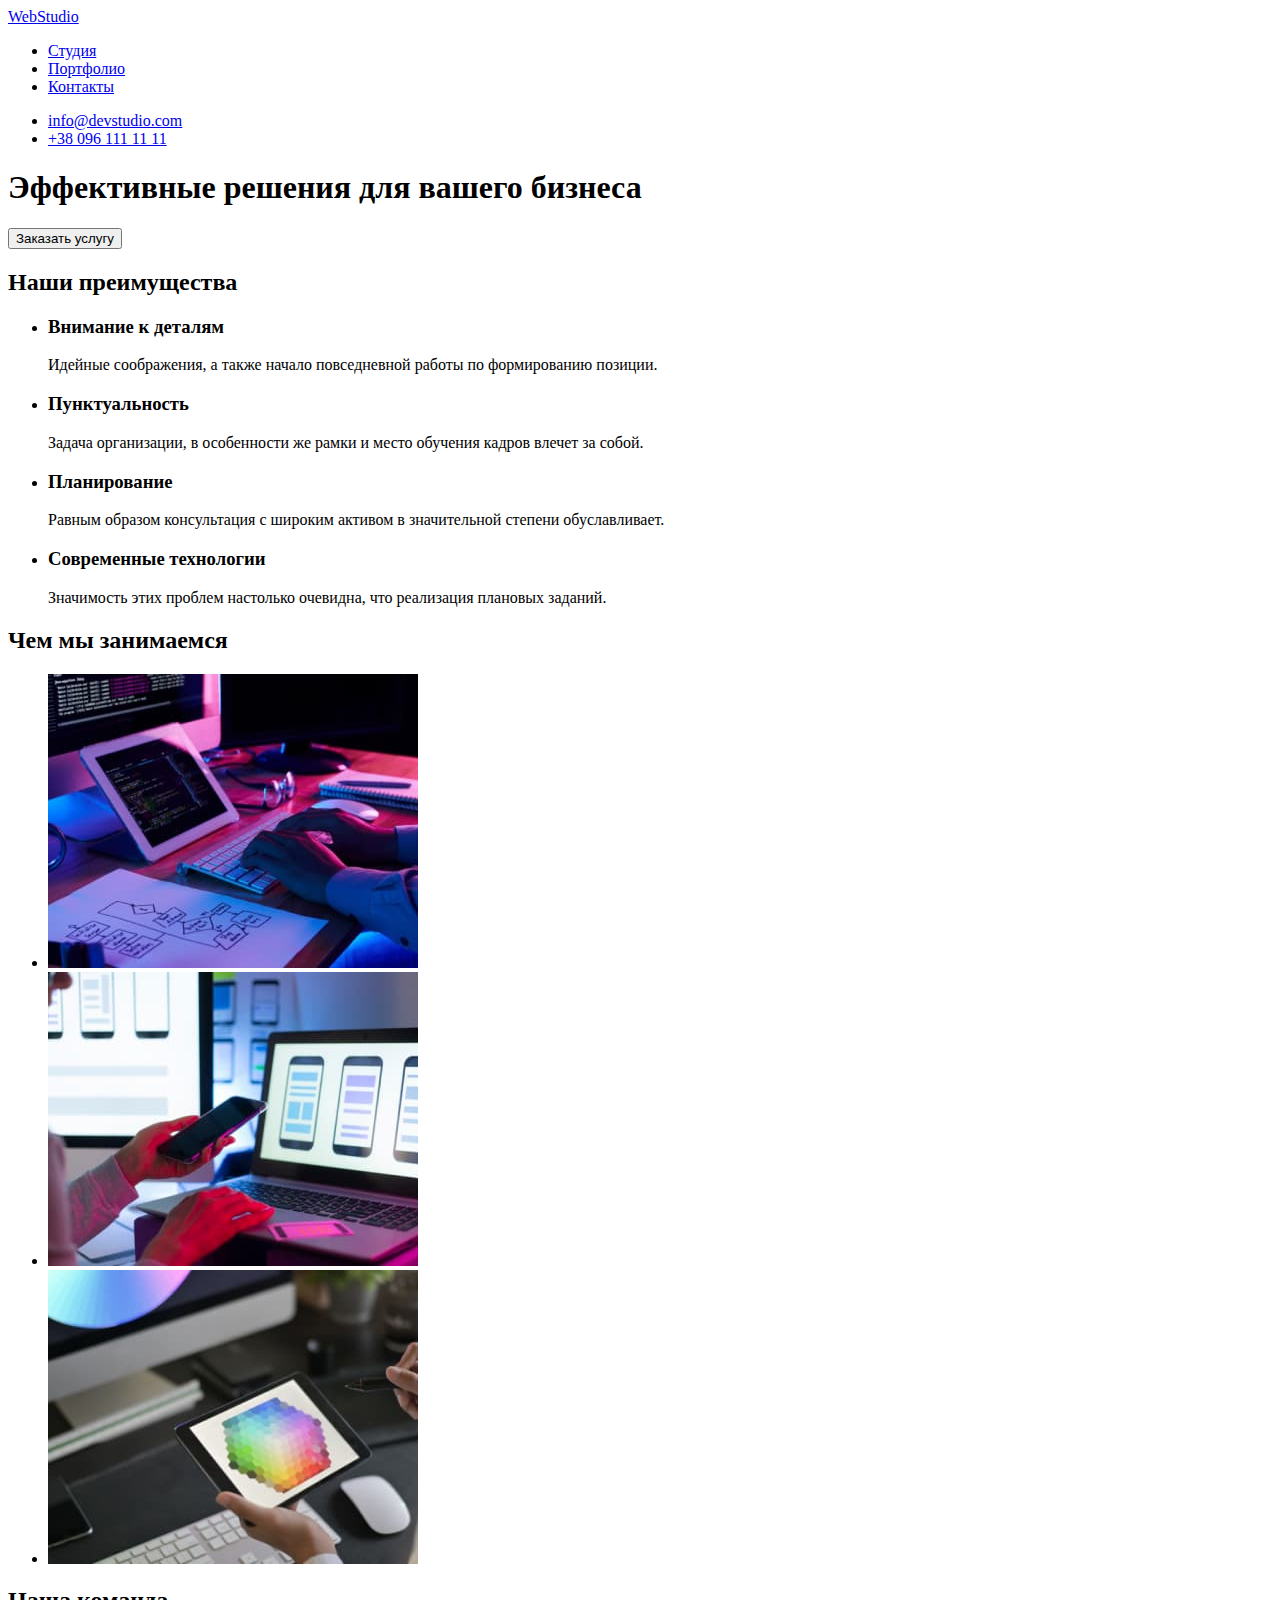
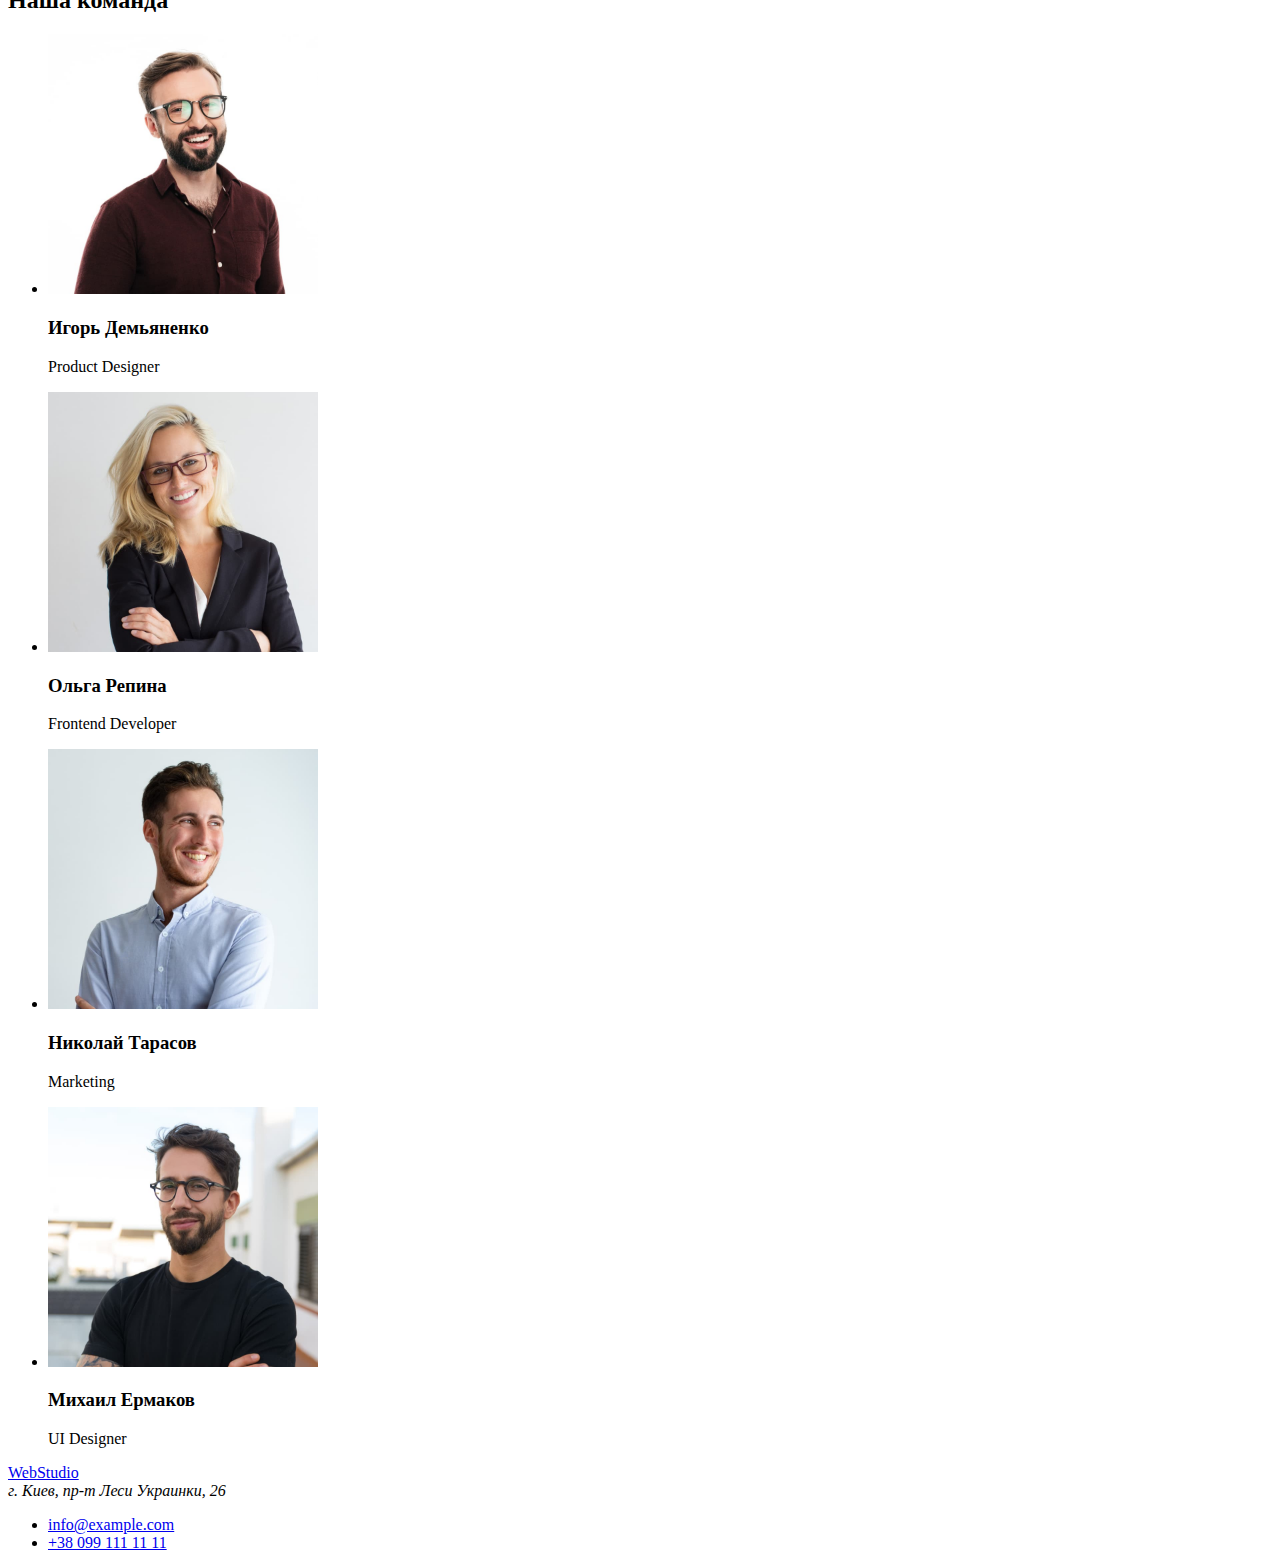
==== index.html @ 503b4479 "added HTML" ====
<!doctype html>
<html lang="ru">
<head>
    <meta charset="UTF-8">
    <meta name="viewport" content="initial-scale=1.0, width=device-width">
    <meta http-equiv="X-UA-Compatible" content="ie=edge">
    <title>HomeWork-2</title>
</head>
<body>
<!--Шапка сайта-->
<header>
    <nav>
        <a href="./index.html"><span>Web</span>Studio</a>
        <ul>
            <li><a href="./studio.html">Студия</a></li>
            <li><a href="./portfolio.html">Портфолио</a></li>
            <li><a href="./contacts.html">Контакты</a></li>
        </ul>
    </nav>
    <ul>
        <li><a href="mailto:info@devstudio.com">info@devstudio.com</a></li>
        <li><a href="tel:+380961111111">+38 096 111 11 11</a></li>
    </ul>
</header>
<main>
    <!--Герой-->
    <section>
        <h1>Эффективные решения для вашего бизнеса</h1>
        <button type="button">Заказать услугу</button>
    </section>

    <!--Наши преимущества-->
    <section>
        <h2>Наши преимущества</h2>
        <ul>
            <li>
                <h3>Внимание к деталям</h3>
                <p>Идейные соображения, а также начало повседневной работы по формированию позиции.</p>
            </li>
            <li>
                <h3>Пунктуальность</h3>
                <p>Задача организации, в особенности же рамки и место обучения кадров влечет за собой.</p>
            </li>
            <li>
                <h3>Планирование</h3>
                <p>Равным образом консультация с широким активом в значительной степени обуславливает.</p>
            </li>
            <li>
                <h3>Современные технологии</h3>
                <p>Значимость этих проблем настолько очевидна, что реализация плановых заданий.</p>
            </li>
        </ul>
    </section>
    <section>
        <h2>Чем мы занимаемся</h2>
        <ul>
            <li><a href=""><img src="images/img_1.jpg" width="370" height="294" alt="десктопные приложени"></a></li>
            <li><a href=""><img src="images/img_2.jpg" width="370" height="294" alt="мобильные приложения"></a></li>
            <li><a href=""><img src="images/img_3.jpg" width="370" height="294" alt="приложения под планшеты"></a></li>
        </ul>
    </section>

    <!--Наша команда-->
    <section>
        <h2>Наша команда</h2>
        <ul>
            <li>
                <img src="images/our_team_1.jpg" width="270" height="260" alt="игорь демьяненко">
                <h3>Игорь Демьяненко</h3>
                <p>Product Designer</p>
            </li>
            <li><img src="images/our_team_2.jpg" width="270" height="260" alt="ольга репина">
                <h3>Ольга Репина</h3>
                <p>Frontend Developer</p>
            </li>
            <li><img src="images/our_team_3.jpg" width="270" height="260" alt="николай тарасов">
                <h3>Николай Тарасов</h3>
                <p>Marketing</p>
            </li>
            <li><img src="images/our_team_4.jpg" width="270" height="260" alt="михаил ермаков">
                <h3>Михаил Ермаков</h3>
                <p>UI Designer</p>
            </li>
        </ul>
    </section>
</main>

<!--Подвал сайта-->
<footer>
    <a href="./index.html"><span>Web</span>Studio</a>
    <address>г. Киев, пр-т Леси Украинки, 26</address>
    <ul>
        <li><a href="mailto:info@example.com">info@example.com</a></li>
        <li><a href="tel:+380991111111">+38 099 111 11 11</a></li>
    </ul>
</footer>
</body>
</html>
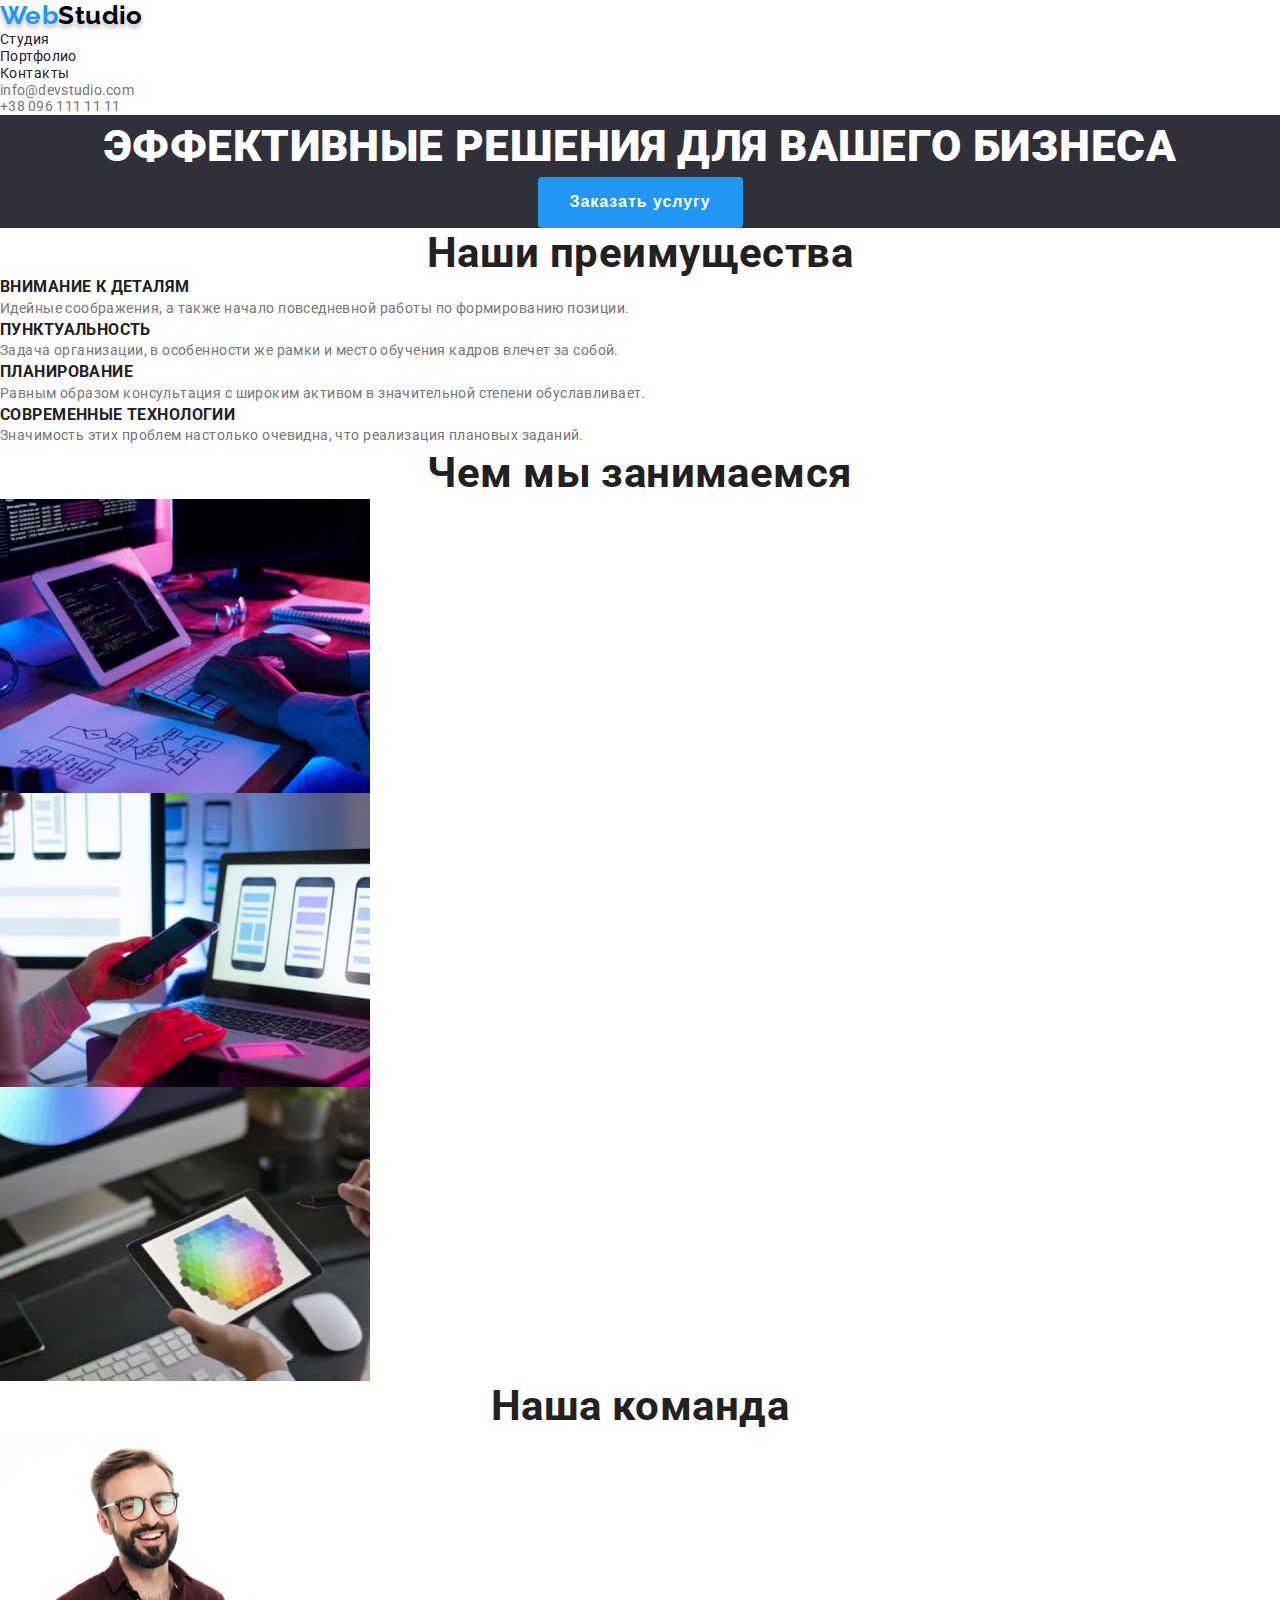
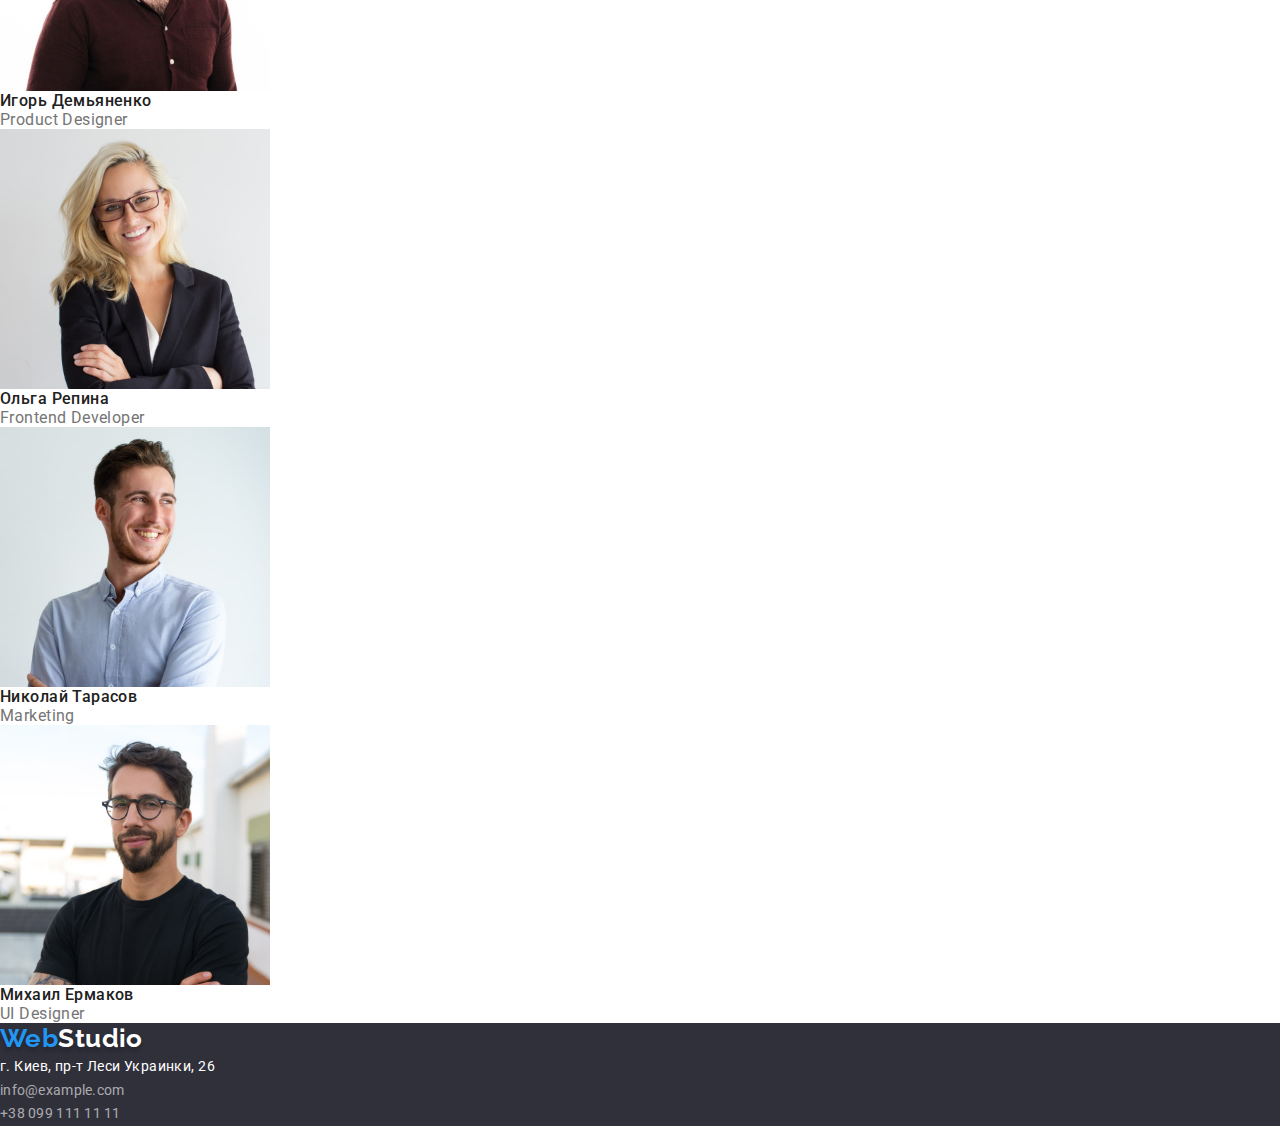
==== commit ac338288: "added css" ====
--- a/index.html
+++ b/index.html
@@ -5,32 +5,35 @@
     <meta name="viewport" content="initial-scale=1.0, width=device-width">
     <meta http-equiv="X-UA-Compatible" content="ie=edge">
     <title>HomeWork-2</title>
+    <link href="https://fonts.googleapis.com/css2?family=Raleway:wght@700&family=Roboto:wght@400;500;700;900&display=swap"
+          rel="stylesheet">
+    <link rel="stylesheet" href="css/style.css">
 </head>
 <body>
 <!--Шапка сайта-->
 <header>
     <nav>
-        <a href="./index.html"><span>Web</span>Studio</a>
-        <ul>
+        <a class="logo" href="./index.html"><span>Web</span>Studio</a>
+        <ul class="nav">
             <li><a href="./studio.html">Студия</a></li>
             <li><a href="./portfolio.html">Портфолио</a></li>
             <li><a href="./contacts.html">Контакты</a></li>
         </ul>
     </nav>
-    <ul>
+    <ul class="contact">
         <li><a href="mailto:info@devstudio.com">info@devstudio.com</a></li>
         <li><a href="tel:+380961111111">+38 096 111 11 11</a></li>
     </ul>
 </header>
-<main>
+<main class="home">
     <!--Герой-->
-    <section>
+    <section class="content block banner">
         <h1>Эффективные решения для вашего бизнеса</h1>
-        <button type="button">Заказать услугу</button>
+        <button class="button" type="button">Заказать услугу</button>
     </section>
 
     <!--Наши преимущества-->
-    <section>
+    <section class="content-block benefits">
         <h2>Наши преимущества</h2>
         <ul>
             <li>
@@ -61,7 +64,7 @@
     </section>
 
     <!--Наша команда-->
-    <section>
+    <section class="content-block team">
         <h2>Наша команда</h2>
         <ul>
             <li>
@@ -86,10 +89,10 @@
 </main>
 
 <!--Подвал сайта-->
-<footer>
-    <a href="./index.html"><span>Web</span>Studio</a>
-    <address>г. Киев, пр-т Леси Украинки, 26</address>
-    <ul>
+<footer class="footer">
+    <a class="logo" href="./index.html"><span>Web</span>Studio</a>
+    <address class="address">г. Киев, пр-т Леси Украинки, 26</address>
+    <ul class="contact">
         <li><a href="mailto:info@example.com">info@example.com</a></li>
         <li><a href="tel:+380991111111">+38 099 111 11 11</a></li>
     </ul>
--- a/css/style.css
+++ b/css/style.css
@@ -0,0 +1,232 @@
+:root {
+    --accent-color: #2196F3;
+    --primyry-text-color: #212121;
+    --text-color: #757575;
+    --white-color: #fff;
+}
+
+img {
+    vertical-align: middle;
+    max-width: 100%;
+    height: auto;
+    border: 0;
+}
+
+body, h1, h2, h3, h4, h5, p, figure {
+    margin: 0;
+    padding: 0;
+}
+
+ul, menu {
+    margin: 0;
+    padding: 0;
+    list-style: none;
+}
+
+a {
+    text-decoration: none;
+}
+
+body {
+    font: 400 14px/1.2 'Roboto', Sans-Serif;
+    color: var(--primyry-text-color);
+    background: var(--white-color);
+    letter-spacing: 0.03em;
+}
+
+/*Header*/
+.logo {
+    font: 700 26px/1.2 'Raleway', Sans-Serif;
+    color: #000;
+    text-shadow: 0 4px 4px rgba(0, 0, 0, 0.25);
+}
+
+.logo > span {
+    color: var(--accent-color);
+}
+
+ul.nav a {
+    color: var(--primyry-text-color);
+}
+
+ul.nav a.current,
+ul.nav a:hover {
+    color: var(--accent-color);
+}
+
+.contact a {
+    color: var(--text-color);
+    letter-spacing: 0.02em;
+}
+
+.contact a:hover,
+.contact a:focus {
+    color: var(--accent-color);
+    transition: color 0.2s ease-in;
+}
+
+/*Home page*/
+.home .banner {
+    text-align: center;
+    background: #2F303A;
+}
+
+.home h1 {
+    font-weight: 900;
+    font-size: 44px;
+    line-height: 1.41;
+    color: var(--white-color);
+    text-transform: uppercase;
+}
+
+h2 {
+    font-weight: 700;
+    font-size: 42px;
+    line-height: 1.2;
+    text-align: center;
+}
+
+h3 {
+    font-weight: 700;
+    line-height: 1.14;
+}
+
+.benefits h3 {
+    text-transform: uppercase;
+}
+
+.benefits ul p {
+    line-height: 1.71;
+    color: var(--text-color);
+}
+
+.team h3 {
+    font-weight: 500;
+    font-size: 16px;
+    line-height: 1.19;
+}
+
+.team ul p {
+    font-size: 16px;
+    line-height: 1.19;
+    color: var(--text-color);
+}
+
+
+.home .button {
+    padding: 10px 32px;
+
+    font-weight: 700;
+    font-size: 16px;
+    line-height: 1.9;
+    letter-spacing: 0.06em;
+
+    background: var(--accent-color);
+    color: var(--white-color);
+    border: none;
+
+    border-radius: 4px;
+    cursor: pointer;
+}
+
+.home .button:hover {
+    background: var(--white-color);
+    color: var(--accent-color);
+    transition: all 0.2s ease-in;
+}
+
+/*Portfolio*/
+.filters {
+    display: flex;
+}
+
+.filters .btn {
+    /* Box-model */
+    padding: 6px 22px;
+
+    /* Typography */
+    font-family: inherit;
+    font-size: 16px;
+    font-weight: 500;
+    line-height: 1.62;
+
+    /* Visual */
+    background: #F5F4FA;
+    color: var(--primyry-text-color);
+    border: none;
+    border-radius: 4px;
+
+    /* Misc */
+    cursor: pointer;
+}
+
+.portfolio .filters .btn:hover {
+    background: var(--accent-color);
+    color: var(--white-color);
+    text-shadow: 0 4px 4px rgba(0, 0, 0, 0.25), 1px 1px 1px #000;
+    transition: all 0.2s ease-in;
+}
+
+.portfolio .work-title {
+    font-size: 18px;
+    font-weight: 700;
+    line-height: 2;
+    letter-spacing: 0.06em;
+    text-align: left;
+    color: var(--primyry-text-color);
+}
+
+.portfolio .work-text {
+    font-size: 16px;
+    letter-spacing: 0.03em;
+    color: var(--text-color);
+}
+
+.portfolio .work-title:hover,
+.portfolio .work-text:hover {
+    color: var(--accent-color);
+    transition: color 0.2s ease-in;
+}
+
+/*Footer*/
+.footer {
+    background: #2F303A;
+}
+
+.footer .logo {
+    color: var(--white-color);
+}
+
+.footer .contact a {
+    line-height: 1.7;
+    color: rgba(255, 255, 255, 0.6);
+}
+
+.footer .contact a:hover,
+.footer .contact a:focus {
+    color: var(--white-color);
+    transition: color 0.2s ease-in;
+}
+
+.address {
+    font-style: normal;
+    font-size: 14px;
+    line-height: 1.71;
+    color: var(--white-color);
+}
+
+
+
+
+
+
+
+
+
+
+
+
+
+
+
+
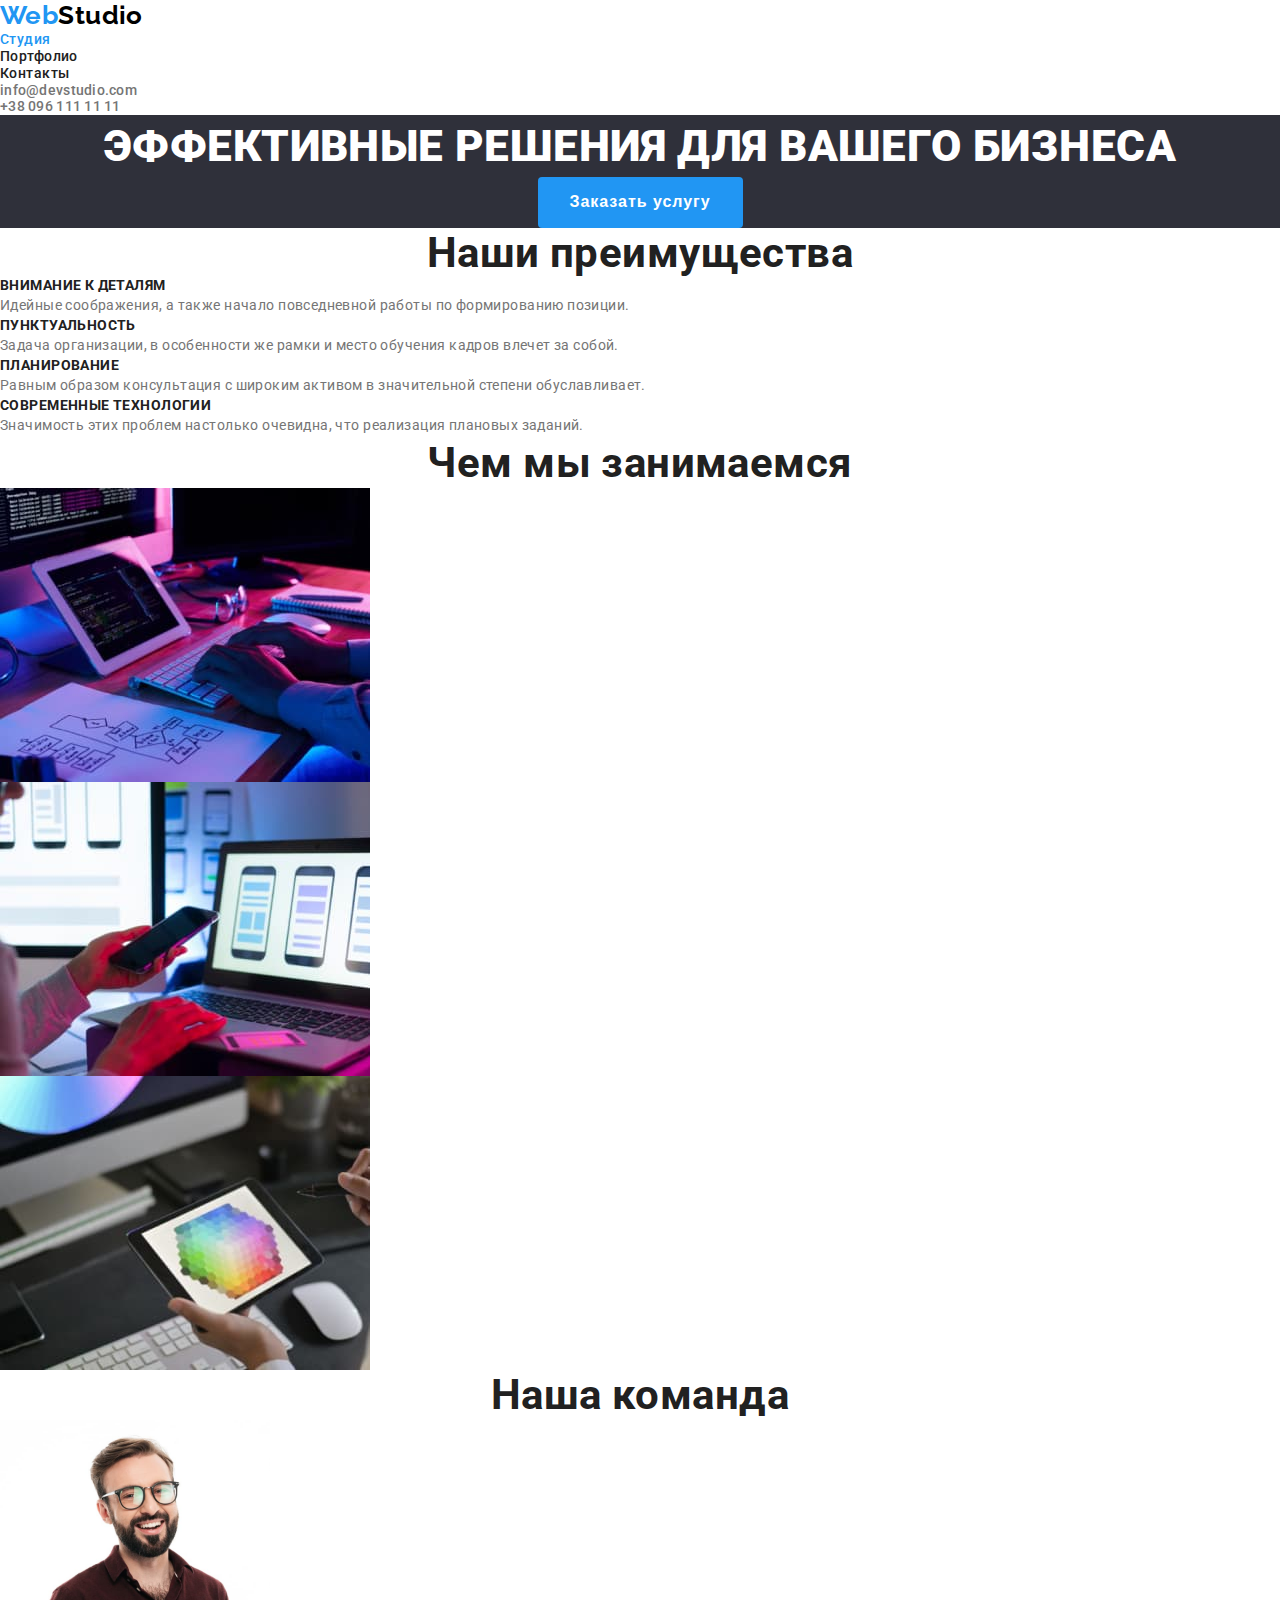
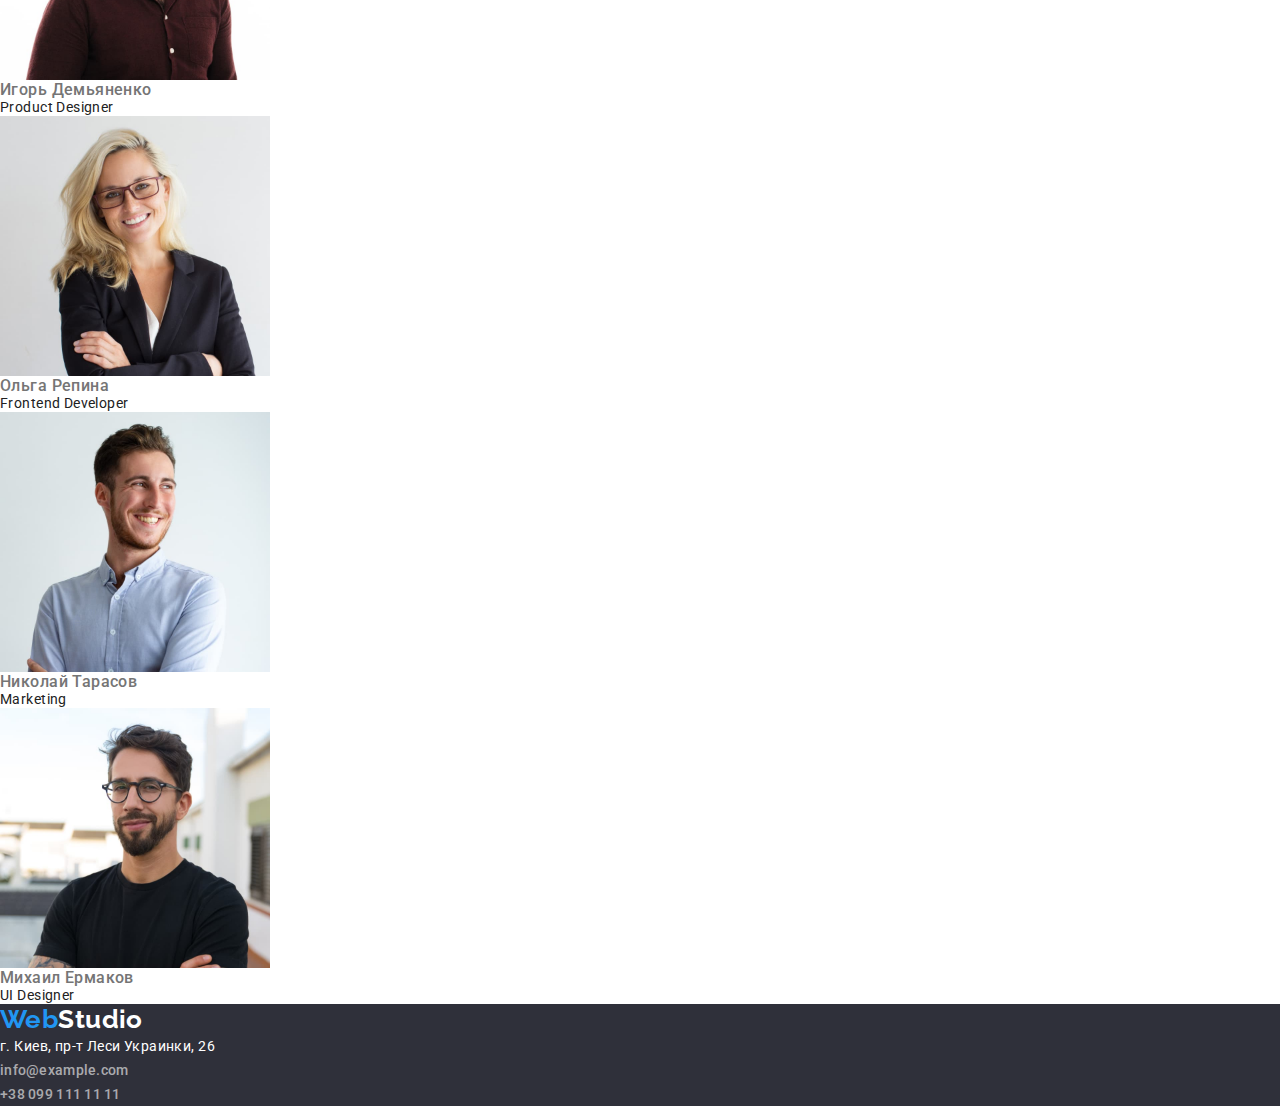
==== commit a9ce93ee: "correction" ====
--- a/index.html
+++ b/index.html
@@ -5,6 +5,7 @@
     <meta name="viewport" content="initial-scale=1.0, width=device-width">
     <meta http-equiv="X-UA-Compatible" content="ie=edge">
     <title>HomeWork-2</title>
+    <link rel="preconnect" href="https://fonts.gstatic.com"/>
     <link href="https://fonts.googleapis.com/css2?family=Raleway:wght@700&family=Roboto:wght@400;500;700;900&display=swap"
           rel="stylesheet">
     <link rel="stylesheet" href="css/style.css">
@@ -15,7 +16,7 @@
     <nav>
         <a class="logo" href="./index.html"><span>Web</span>Studio</a>
         <ul class="nav">
-            <li><a href="./studio.html">Студия</a></li>
+            <li><a class="current" href="./index.html">Студия</a></li>
             <li><a href="./portfolio.html">Портфолио</a></li>
             <li><a href="./contacts.html">Контакты</a></li>
         </ul>
@@ -35,22 +36,26 @@
     <!--Наши преимущества-->
     <section class="content-block benefits">
         <h2>Наши преимущества</h2>
-        <ul>
+        <ul class="benefits-list">
             <li>
-                <h3>Внимание к деталям</h3>
-                <p>Идейные соображения, а также начало повседневной работы по формированию позиции.</p>
+                <h3 class="benefits-title">Внимание к деталям</h3>
+                <p class="benefits-text">Идейные соображения, а также начало повседневной работы по формированию
+                    позиции.</p>
             </li>
             <li>
-                <h3>Пунктуальность</h3>
-                <p>Задача организации, в особенности же рамки и место обучения кадров влечет за собой.</p>
+                <h3 class="benefits-title">Пунктуальность</h3>
+                <p class="benefits-text">Задача организации, в особенности же рамки и место обучения кадров влечет за
+                    собой.</p>
             </li>
             <li>
-                <h3>Планирование</h3>
-                <p>Равным образом консультация с широким активом в значительной степени обуславливает.</p>
+                <h3 class="benefits-title">Планирование</h3>
+                <p class="benefits-text">Равным образом консультация с широким активом в значительной степени
+                    обуславливает.</p>
             </li>
             <li>
-                <h3>Современные технологии</h3>
-                <p>Значимость этих проблем настолько очевидна, что реализация плановых заданий.</p>
+                <h3 class="benefits-title">Современные технологии</h3>
+                <p class="benefits-text">Значимость этих проблем настолько очевидна, что реализация плановых
+                    заданий.</p>
             </li>
         </ul>
     </section>
@@ -66,23 +71,23 @@
     <!--Наша команда-->
     <section class="content-block team">
         <h2>Наша команда</h2>
-        <ul>
+        <ul class="team-list">
             <li>
                 <img src="images/our_team_1.jpg" width="270" height="260" alt="игорь демьяненко">
-                <h3>Игорь Демьяненко</h3>
-                <p>Product Designer</p>
+                <h3 class="title-team">Игорь Демьяненко</h3>
+                <p class="team-text">Product Designer</p>
             </li>
             <li><img src="images/our_team_2.jpg" width="270" height="260" alt="ольга репина">
-                <h3>Ольга Репина</h3>
-                <p>Frontend Developer</p>
+                <h3 class="title-team">Ольга Репина</h3>
+                <p class="team-text">Frontend Developer</p>
             </li>
             <li><img src="images/our_team_3.jpg" width="270" height="260" alt="николай тарасов">
-                <h3>Николай Тарасов</h3>
-                <p>Marketing</p>
+                <h3 class="title-team">Николай Тарасов</h3>
+                <p class="team-text">Marketing</p>
             </li>
             <li><img src="images/our_team_4.jpg" width="270" height="260" alt="михаил ермаков">
-                <h3>Михаил Ермаков</h3>
-                <p>UI Designer</p>
+                <h3 class="title-team">Михаил Ермаков</h3>
+                <p class="team-text">UI Designer</p>
             </li>
         </ul>
     </section>
--- a/css/style.css
+++ b/css/style.css
@@ -38,7 +38,6 @@
 .logo {
     font: 700 26px/1.2 'Raleway', Sans-Serif;
     color: #000;
-    text-shadow: 0 4px 4px rgba(0, 0, 0, 0.25);
 }
 
 .logo > span {
@@ -47,16 +46,19 @@
 
 ul.nav a {
     color: var(--primyry-text-color);
+    font-weight: 500;
 }
 
 ul.nav a.current,
-ul.nav a:hover {
+ul.nav a:hover,
+ul.nav a:focus {
     color: var(--accent-color);
 }
 
 .contact a {
     color: var(--text-color);
     letter-spacing: 0.02em;
+    font-weight: 500;
 }
 
 .contact a:hover,
@@ -86,27 +88,24 @@
     text-align: center;
 }
 
-h3 {
-    font-weight: 700;
+.benefits .benefits-title {
+    text-transform: uppercase;
+    font-size: 14px;
     line-height: 1.14;
 }
 
-.benefits h3 {
-    text-transform: uppercase;
-}
-
-.benefits ul p {
+.benefits .benefits-text {
     line-height: 1.71;
     color: var(--text-color);
 }
 
-.team h3 {
+.team .title-team {
     font-weight: 500;
     font-size: 16px;
     line-height: 1.19;
 }
 
-.team ul p {
+.team .title-team {
     font-size: 16px;
     line-height: 1.19;
     color: var(--text-color);
@@ -127,12 +126,6 @@
 
     border-radius: 4px;
     cursor: pointer;
-}
-
-.home .button:hover {
-    background: var(--white-color);
-    color: var(--accent-color);
-    transition: all 0.2s ease-in;
 }
 
 /*Portfolio*/
@@ -160,7 +153,8 @@
     cursor: pointer;
 }
 
-.portfolio .filters .btn:hover {
+.portfolio .filters .btn:hover,
+.portfolio .filters .btn:focus {
     background: var(--accent-color);
     color: var(--white-color);
     text-shadow: 0 4px 4px rgba(0, 0, 0, 0.25), 1px 1px 1px #000;
@@ -183,7 +177,9 @@
 }
 
 .portfolio .work-title:hover,
-.portfolio .work-text:hover {
+.portfolio .work-title:focus,
+.portfolio .work-text:hover,
+.portfolio .work-text:focus {
     color: var(--accent-color);
     transition: color 0.2s ease-in;
 }
